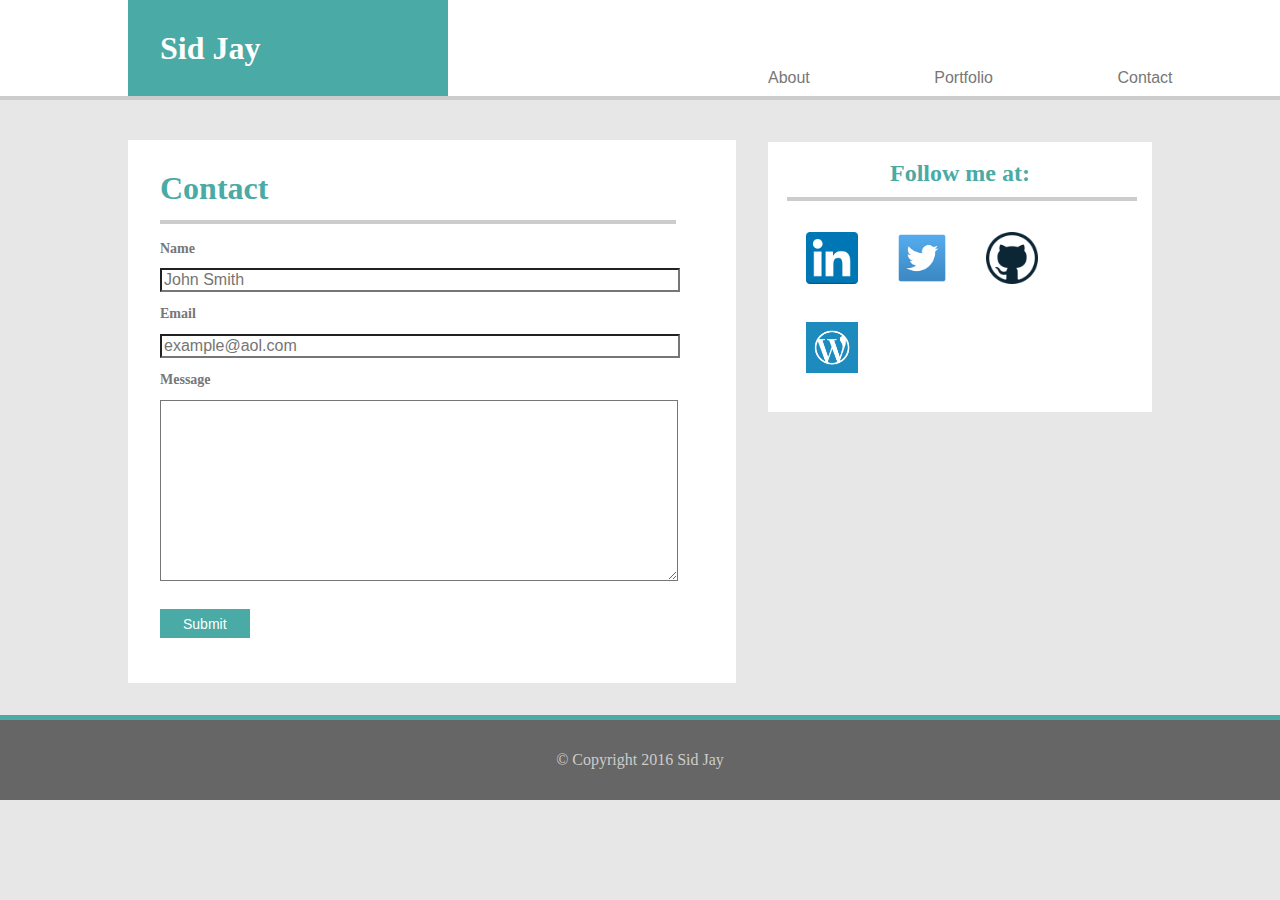
==== contact.html @ e6af5430 "First major assignment" ====
<!DOCTYPE html>
<head>

<link rel="stylesheet" type="text/css" href="assets/reset.css">
<link rel="stylesheet" type="text/css" href="assets/style.css">

<title>Contact</title>

</head>

<body>

	<header>
		<section class="top">
			Sid Jay
		</section>
			<div class="text"><a href="" target="_blank">About</a> <a href="" target="_blank">Portfolio</a> <a href="" target="_blank">Contact</a></div>
	</header>

	<header>
		<section class="left">
			Contact
			<hr>
			<form>
				<label for="flname">Name</label>
				<input type="text" id="flname" name="flname" placeholder="John Smith">
				<label for="yremail">Email</label>
				<input type="text" id="yremail" name="yremail" placeholder="example@aol.com">
				<label for="message">Message</label>
				<textarea></textarea>
				<input type="submit" value="Submit">
			</form>
		</section>

		<aside class="right">
			Follow me at:
			<hr class="fix">
				<a href="https://www.linkedin.com/in/sidjay?trk=nav_responsive_tab_profile" target="_blank"><img src="assets/LinkedIn.png" width="15%"></a>

				<a href="https://twitter.com/SidJayisAOK" target="_blank"><img src="assets/Twitter.png" width="15%"></a>

				<a href="https://github.com/sidjayisaok" target="_blank"><img src="assets/GitHub.png" width="15%"></a>

				<a href="https://sidjayisaok.wordpress.com" target="_blank"><img src="assets/Wordpress.png" width="15%"></a>

		</aside>
	</header>

	<footer>
		&copy Copyright 2016 Sid Jay
	</footer>

</body>
---- assets/style.css ----
*{
	background-color: #e7e7e7;
	color: #777;
	font-family: 'Arial', 'Helvetica Neue', 'Helvetica', 'sans-serif';
}

section{
	width: 20%;
	font-family: 'Georgia', 'Times', 'Times New Roman', 'serif';
	color: #fff;
	font-size: 32px;
	padding: 2.5%;
	font-weight: bold;
	word-spacing: 0px;
}

header{
	height:2.5%;
	background-color: #fff;
	border-style: solid;
	border-color: #ccc;
	border-width: 0px 0px 2.5px 0px;
	word-spacing: 120px;
}

.text{
	width: 40%;
	position: relative;
	top: 2%;
	background-color: #fff;
	float:right;
	margin-top: -2%;
	font-family: 'Arial', 'Helvetica Neue', 'Helvetica', 'sans-serif';
}

.Lorem{
	font-size: 12px;
	font-family:'Georgia', 'Times', 'Times New Roman', 'serif';
	background-color:#fff;
	width: 200%;
}

.top{
	margin-left: 10%;
	background-color: #4aaaa5;
	padding: 2.5%;
}

.left{
	margin: 3.25% 0% 2.5% 10%;
	background-color: #fff;
	color: #4aaaa5;
	float: left;
	position: relative;
	text-align: left;
	padding-right: 25%;
}

.right{
	margin: 5%;
	background-color: #fff;
	color: #4aaaa5;
	font-weight: bold;
	font-family: 'Georgia', 'Times', 'Times New Roman', 'serif';
	font-size: 24px;
	position: absolute;
	left: 50%;
	top: 1.5%;
	text-align: center;
	word-spacing: 0px;
	margin: 10%;
	padding: 1.5%;
}

footer{
	background-color: #666;
	text-align: center;
	color: #ccc;
	padding: 2.5%;
	border-style: solid;
	border-width: 5px 0px 0px 0px;
	border-color: #4aaaa5;
	clear: left;
}

img{
	float:left;
	padding: 5%;
	margin: .5%;
	background-color: #fff;
	z-index: -1;
}


a{
	background-color: #fff;
	text-decoration: none;
	color: #777;
}

hr{
	color: #ccc;
	border-width: 2px;
	border-style: solid;
	width: 200%;
}

.fix{
	width: 100%;
}

input{
	width: 200%;
	background-color: #fff;
	font-size: 16px;
	margin: 5% 0% 5% 0%;
}

label{
	background-color: #fff;
	font-size: 14px;
}

form{
	background-color: #fff;
	font-size: 16px;
}

textarea{
	width: 200%;
	height: 175px;
	background-color: #fff;
	font-size: 16px;
	margin: 5% 0% 5% 0%;
}

input[type=submit]{
	background-color: #4aaaa5;
	color: #fff;
	margin: 5% 0% 5% 0%;
	width: 35%;
	padding: 2.5%;
	border: none;
	text-align: center;
	font-size: 14px;
}

span{
	background-color: #4aaaa5;
	font-family: 'Georgia', 'Times', 'Times New Roman', 'serif';
	color: #fff;
	font-size: 12px;
	padding: 20px 75px 20px 75px;
	position: relative;
	left: 5.5%;
	bottom: 75px;
	float:left;

}

.spacer{
	padding: 0 5px;
	background: transparent;

	&::before{ content: " ";}
}
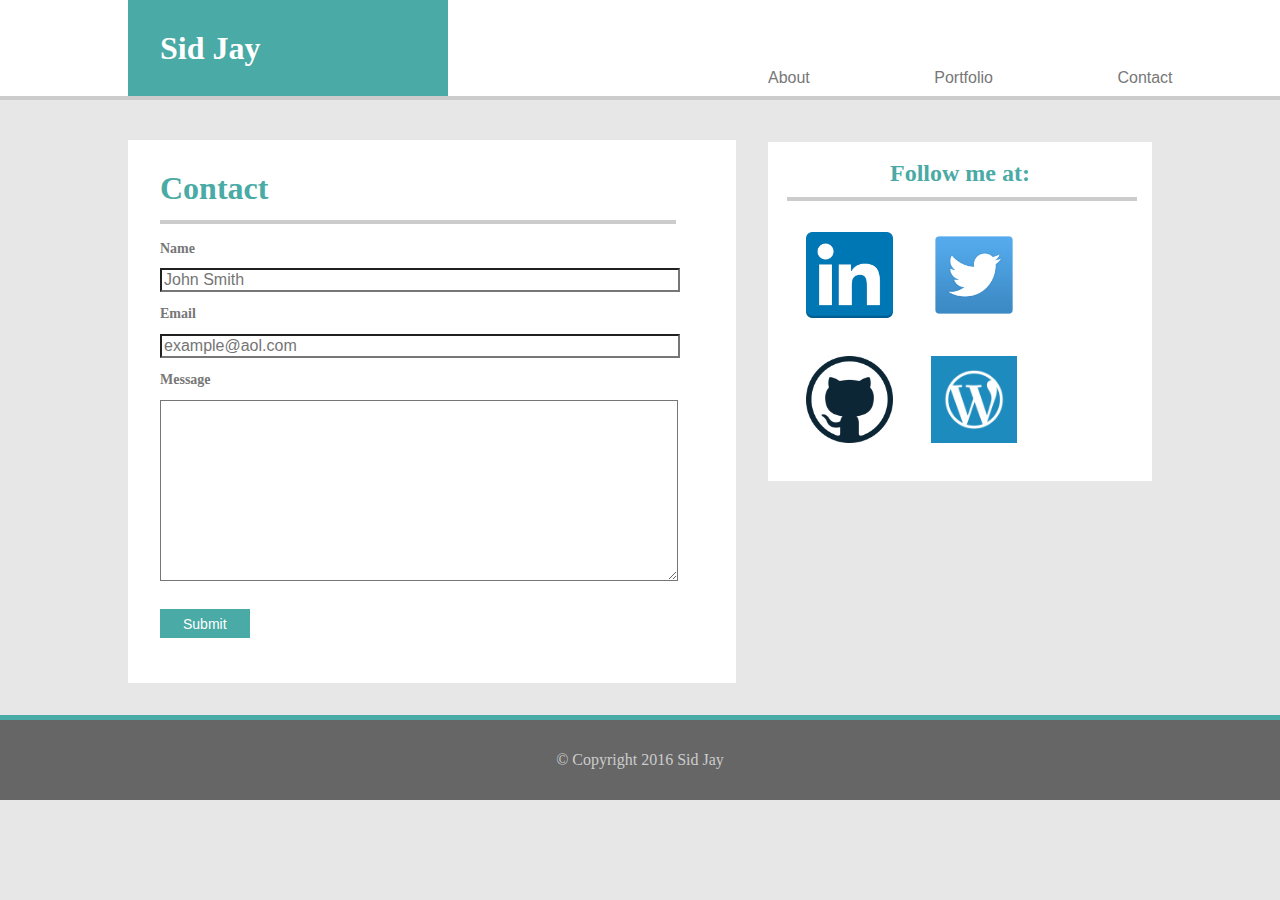
==== commit 6d48d929: "Updated file" ====
--- a/contact.html
+++ b/contact.html
@@ -37,11 +37,11 @@
 			<hr class="fix">
 				<a href="https://www.linkedin.com/in/sidjay?trk=nav_responsive_tab_profile" target="_blank"><img src="assets/LinkedIn.png" width="15%"></a>
 
-				<a href="https://twitter.com/SidJayisAOK" target="_blank"><img src="assets/Twitter.png" width="15%"></a>
+				<a href="https://twitter.com/SidJayisAOK" target="_blank"><img src="assets/Twitter.png"></a>
 
-				<a href="https://github.com/sidjayisaok" target="_blank"><img src="assets/GitHub.png" width="15%"></a>
+				<a href="https://github.com/sidjayisaok" target="_blank"><img src="assets/GitHub.png"></a>
 
-				<a href="https://sidjayisaok.wordpress.com" target="_blank"><img src="assets/Wordpress.png" width="15%"></a>
+				<a href="https://sidjayisaok.wordpress.com" target="_blank"><img src="assets/Wordpress.png"></a>
 
 		</aside>
 	</header>
--- a/assets/style.css
+++ b/assets/style.css
@@ -89,6 +89,8 @@
 	margin: .5%;
 	background-color: #fff;
 	z-index: -1;
+	width: 25%;
+	display: inline-block;
 }
 
 
@@ -150,12 +152,13 @@
 	font-family: 'Georgia', 'Times', 'Times New Roman', 'serif';
 	color: #fff;
 	font-size: 12px;
-	padding: 20px 75px 20px 75px;
+	padding: 20px 101px 20px 101px;
 	position: relative;
 	left: 5.5%;
 	bottom: 75px;
 	float:left;
-
+	display: inline-block;
+	width: 25%;
 }
 
 .spacer{
